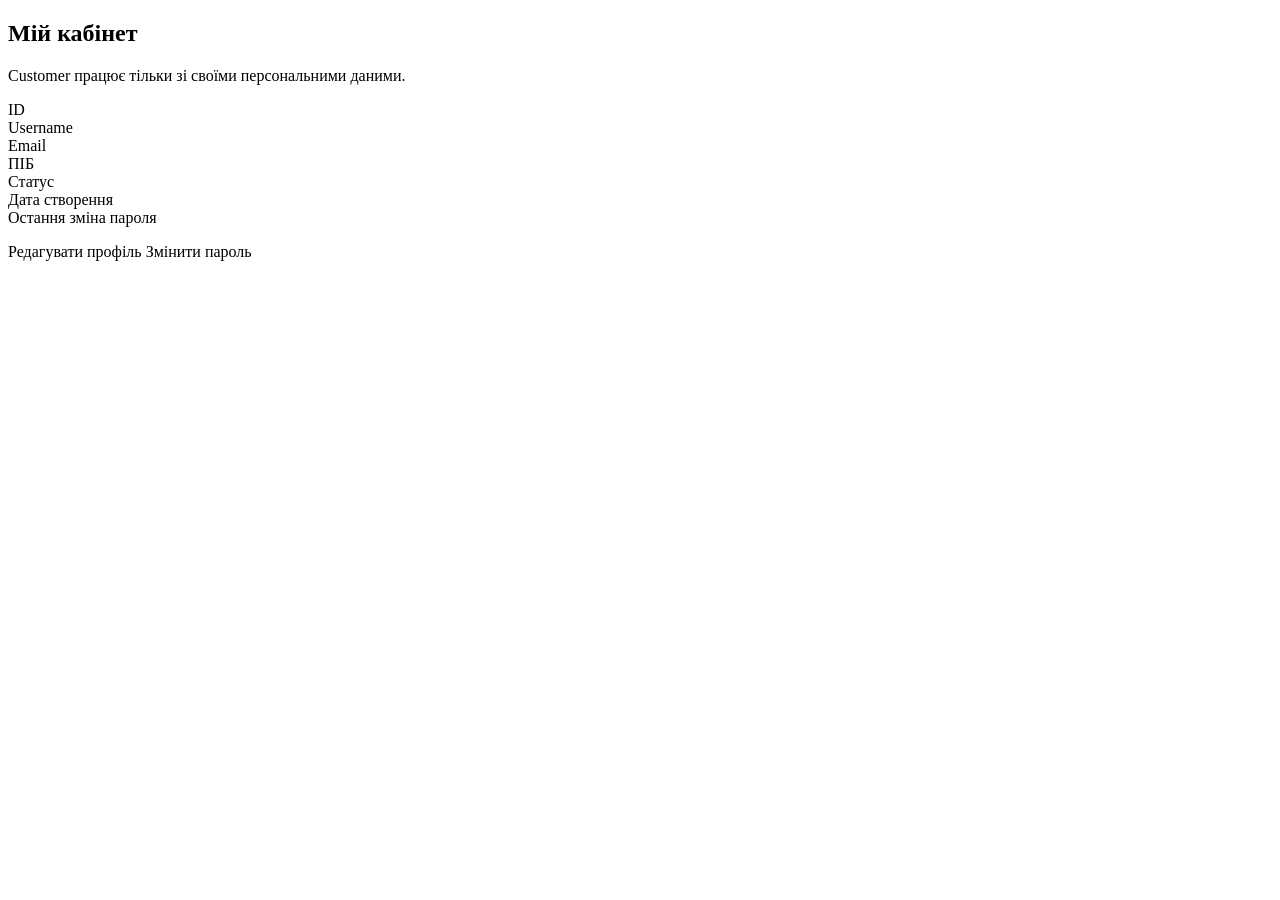
==== src/main/resources/templates/cabinet/index.html @ c3ace4dd "DAO and Spring Security" ====
<!doctype html>
<html lang="uk" xmlns:th="http://www.thymeleaf.org">
<head th:replace="~{layout :: head('Кабінет користувача')}"></head>
<body>
<header th:replace="~{layout :: header}"></header>
<main class="container">
    <section class="card">
        <div class="page-header">
            <div>
                <h1>Мій кабінет</h1>
                <p>Customer працює тільки зі своїми персональними даними.</p>
            </div>
            <span class="badge large" th:classappend="${user.status}" th:text="${user.status}"></span>
        </div>
        <div th:if="${success}" class="alert success" th:text="${success}"></div>
        <dl class="details-grid">
            <dt>ID</dt><dd th:text="${user.id}"></dd>
            <dt>Username</dt><dd th:text="${user.username}"></dd>
            <dt>Email</dt><dd th:text="${user.email}"></dd>
            <dt>ПІБ</dt><dd th:text="${user.fullName}"></dd>
            <dt>Статус</dt><dd th:text="${user.status}"></dd>
            <dt>Дата створення</dt><dd th:text="${#temporals.format(user.createdAt, 'yyyy-MM-dd HH:mm:ss')}"></dd>
            <dt>Остання зміна пароля</dt><dd th:text="${#temporals.format(user.passwordChangedAt, 'yyyy-MM-dd HH:mm:ss')}"></dd>
        </dl>
        <div class="form-actions">
            <a class="button" th:href="@{/cabinet/edit}">Редагувати профіль</a>
            <a class="button" th:href="@{/cabinet/password}">Змінити пароль</a>
        </div>
    </section>
</main>
</body>
</html>
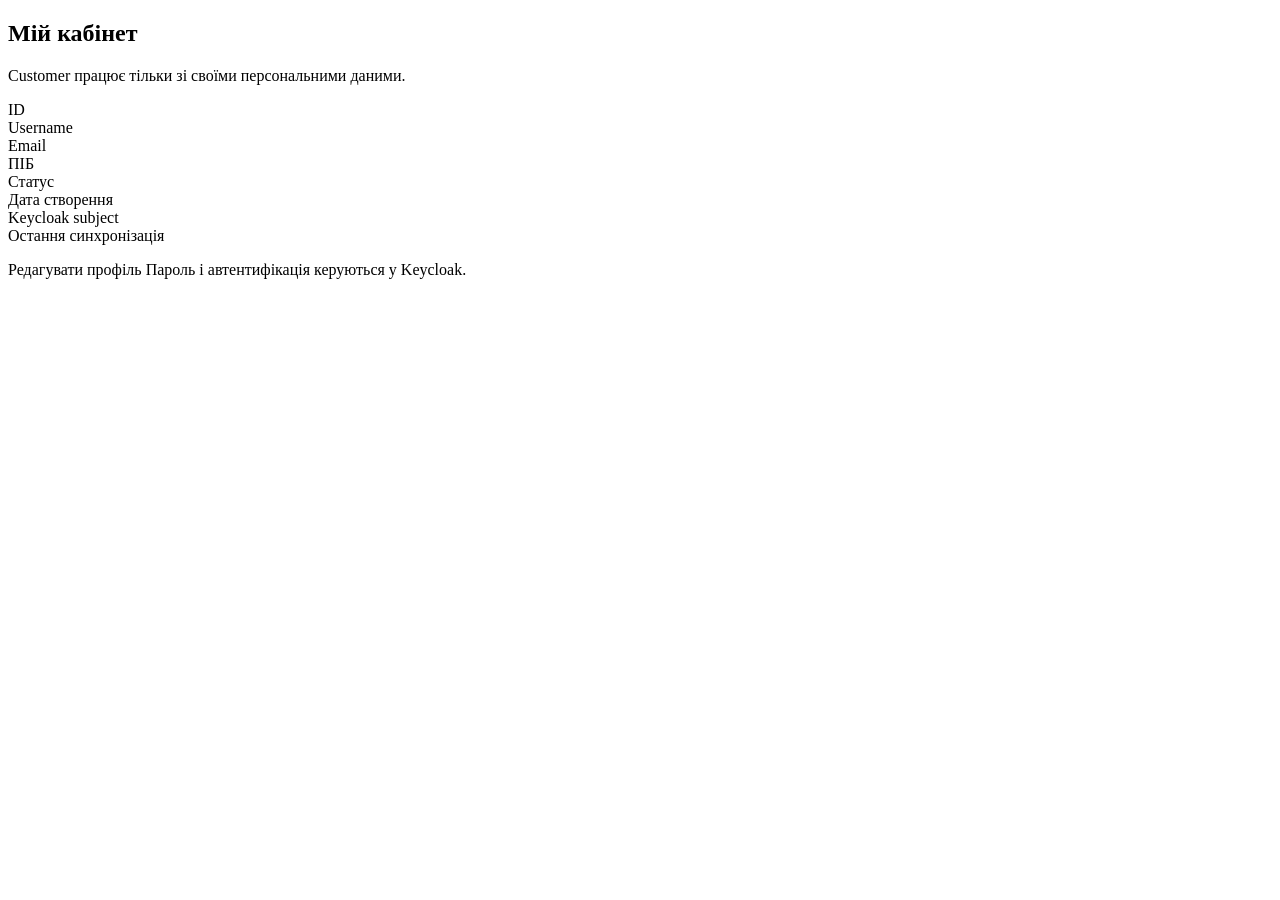
==== commit 1ba8cc06: "KeyCloak and Spring Security" ====
--- a/src/main/resources/templates/cabinet/index.html
+++ b/src/main/resources/templates/cabinet/index.html
@@ -20,11 +20,12 @@
             <dt>ПІБ</dt><dd th:text="${user.fullName}"></dd>
             <dt>Статус</dt><dd th:text="${user.status}"></dd>
             <dt>Дата створення</dt><dd th:text="${#temporals.format(user.createdAt, 'yyyy-MM-dd HH:mm:ss')}"></dd>
-            <dt>Остання зміна пароля</dt><dd th:text="${#temporals.format(user.passwordChangedAt, 'yyyy-MM-dd HH:mm:ss')}"></dd>
+            <dt>Keycloak subject</dt><dd th:text="${user.keycloakSubject ?: '—'}"></dd>
+            <dt>Остання синхронізація</dt><dd th:text="${#temporals.format(user.updatedAt, 'yyyy-MM-dd HH:mm:ss')}"></dd>
         </dl>
         <div class="form-actions">
             <a class="button" th:href="@{/cabinet/edit}">Редагувати профіль</a>
-            <a class="button" th:href="@{/cabinet/password}">Змінити пароль</a>
+            <span class="muted">Пароль і автентифікація керуються у Keycloak.</span>
         </div>
     </section>
 </main>
